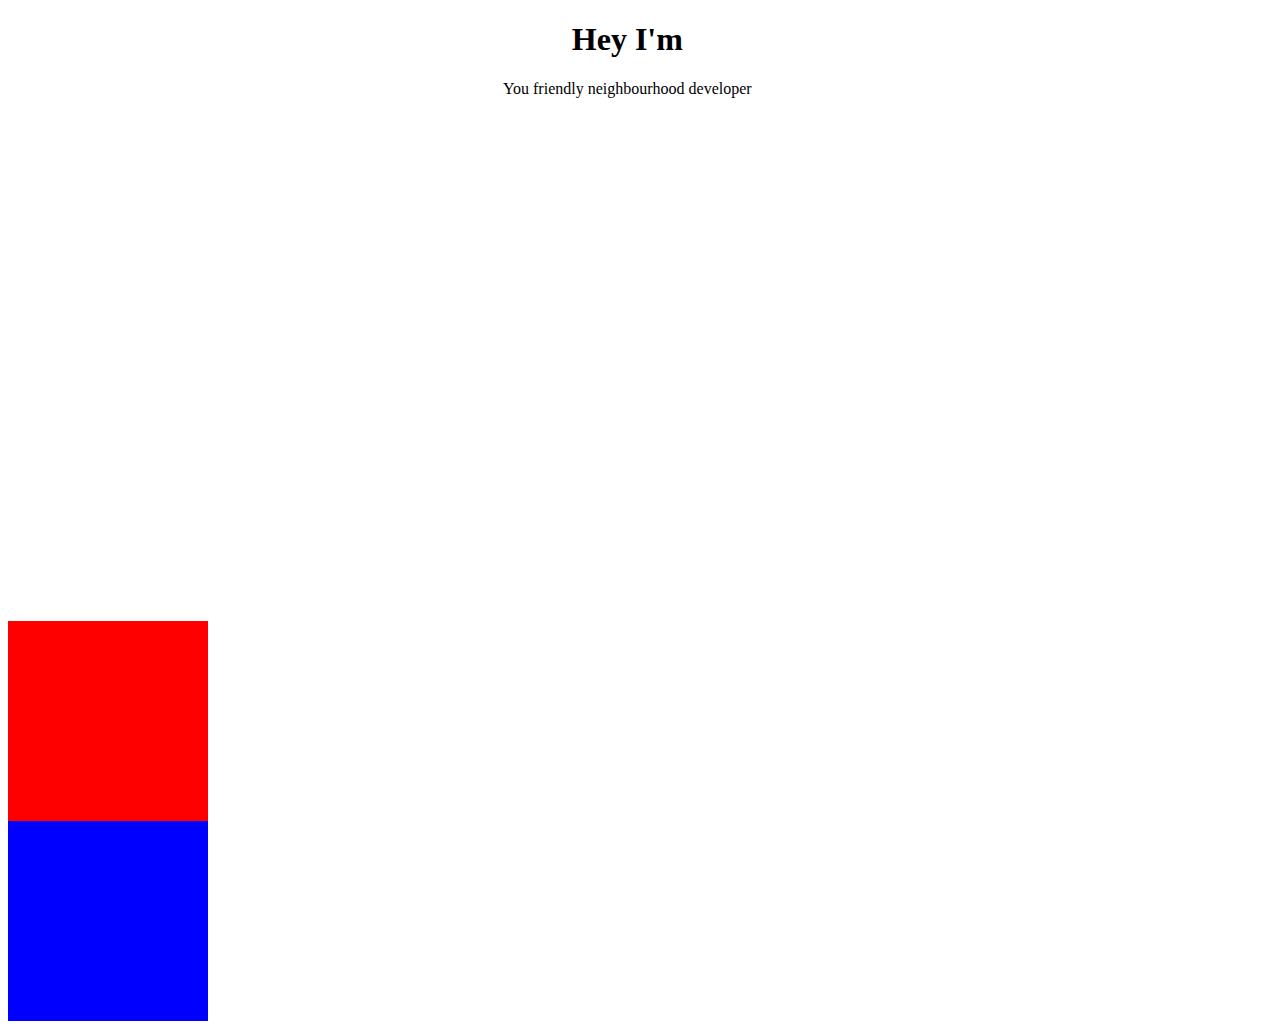
==== Chiranjeev's Portfolio/index.html @ 63e40e82 "Day 8-9 Work" ====
<!DOCTYPE html>
<html lang="en">
<head>
    <meta charset="UTF-8">
    <meta http-equiv="X-UA-Compatible" content="IE=edge">
    <meta name="viewport" content="width=device-width, initial-scale=1.0">
    <title>Chiranjeev's Portfolio</title>
    <link rel="stylesheet" href="CSS/master.css">
    <link rel="icon" href="Images/favicon-32x32.png">
</head>
<body>
    <div class="Top-Container">
        <h1>Hey I'm <span id="spin"></span></h1>
        <p>You friendly neighbourhood developer</p>
    </div>
    <div class="Middle-Container">
    </div>
    <div class="Bottom-Container">
    </div>
</body>
</html>
---- Chiranjeev's Portfolio/CSS/master.css ----
body{
    background-color: white;
}

.Top-Container{
    text-align: center;
    align-items: center;
    justify-content: center;
    height: 600px;
    width: 98%;
}

#spin {
    background: -webkit-linear-gradient(rgb(8, 187, 236), rgb(239, 35, 212));
    -webkit-background-clip: text;
    -webkit-text-fill-color: transparent;
  }
  #spin:after {
    content:"";
    animation: spin 10s linear infinite;
  }
  @keyframes spin {
    0% { content:"Chiranjeev"; }
  
    25% { content: "चिरंजीव"; }
  
    50% { content: "சிரஞ்சீவ்"; }
    
    75% { content: "ਚਿਰੰਜੀਵ" }
  
    100% { content: "চিরঞ্জীব"; }
}

.Middle-Container{
    height: 200px;
    width: 200px;
    background-color: red;
}
.Bottom-Container{
    height: 200px;
    width: 200px;
    background-color: blue;
}
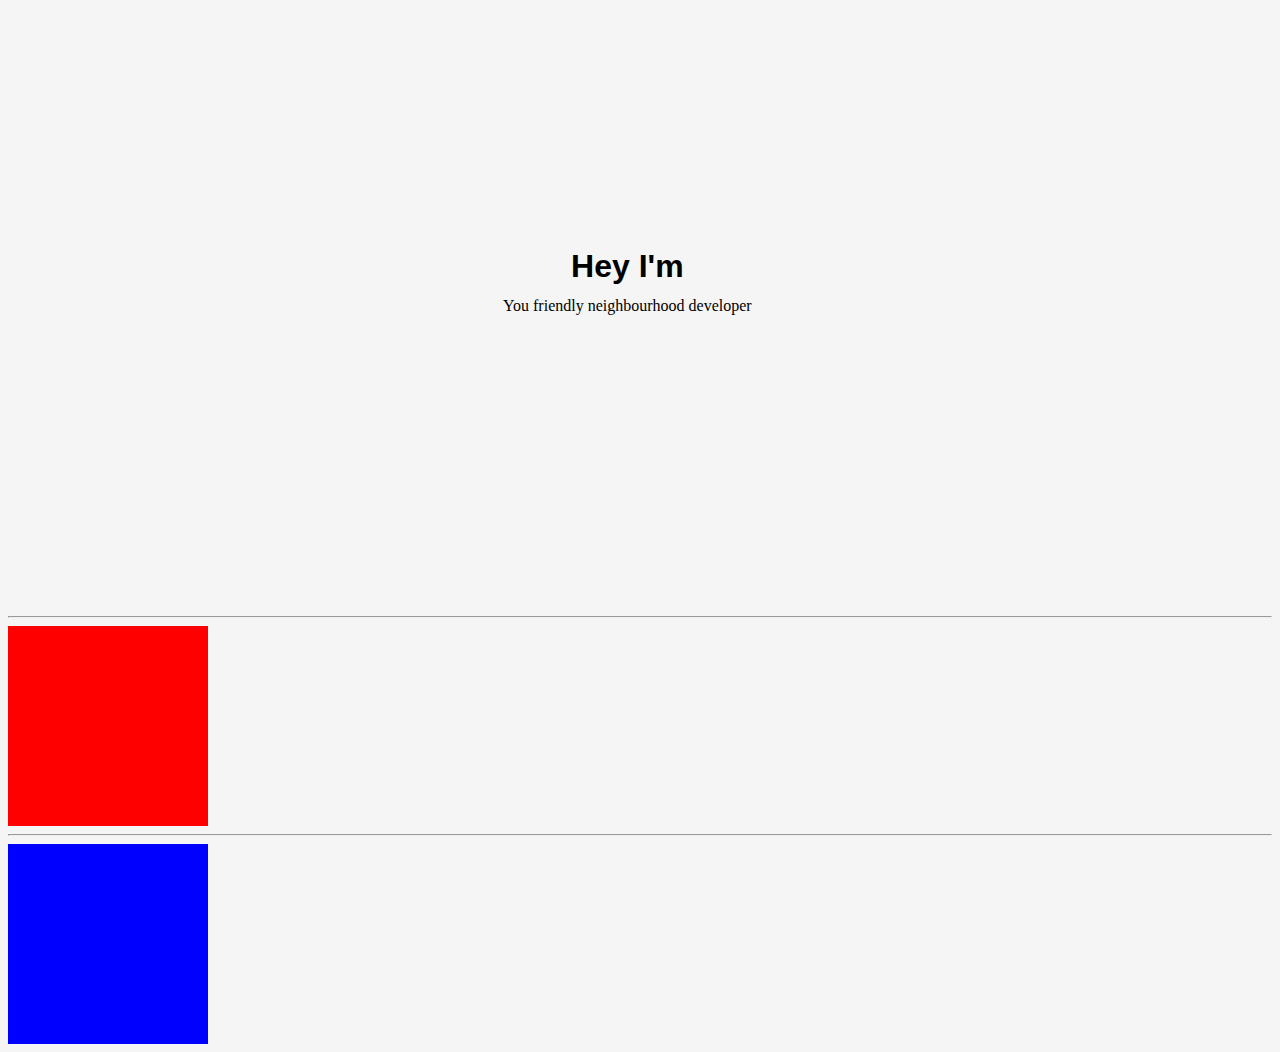
==== commit 796ee216: "Day 10 Work" ====
--- a/Chiranjeev's Portfolio/index.html
+++ b/Chiranjeev's Portfolio/index.html
@@ -10,11 +10,13 @@
 </head>
 <body>
     <div class="Top-Container">
-        <h1>Hey I'm <span id="spin"></span></h1>
-        <p>You friendly neighbourhood developer</p>
+        <h1 class="Name">Hey I'm <span id="spin"></span></h1>
+        <p class="Description">You friendly neighbourhood developer</p>
     </div>
+    <hr>
     <div class="Middle-Container">
     </div>
+    <hr>
     <div class="Bottom-Container">
     </div>
 </body>
--- a/Chiranjeev's Portfolio/CSS/master.css
+++ b/Chiranjeev's Portfolio/CSS/master.css
@@ -1,5 +1,5 @@
 body{
-    background-color: white;
+    background-color: whitesmoke;
 }
 
 .Top-Container{
@@ -21,7 +21,7 @@
   }
   @keyframes spin {
     0% { content:"Chiranjeev"; }
-  
+    
     25% { content: "चिरंजीव"; }
   
     50% { content: "சிரஞ்சீவ்"; }
@@ -30,7 +30,18 @@
   
     100% { content: "চিরঞ্জীব"; }
 }
-
+.Name{
+    position: relative;
+    top: 40%;
+    margin: 0%;
+    font-family: 'Trebuchet MS', 'Lucida Sans Unicode', 'Lucida Grande', 'Lucida Sans', Arial, sans-serif;
+    
+}
+.Description{
+    position: relative;
+    top: 42%;
+    margin: 0%;
+}
 .Middle-Container{
     height: 200px;
     width: 200px;
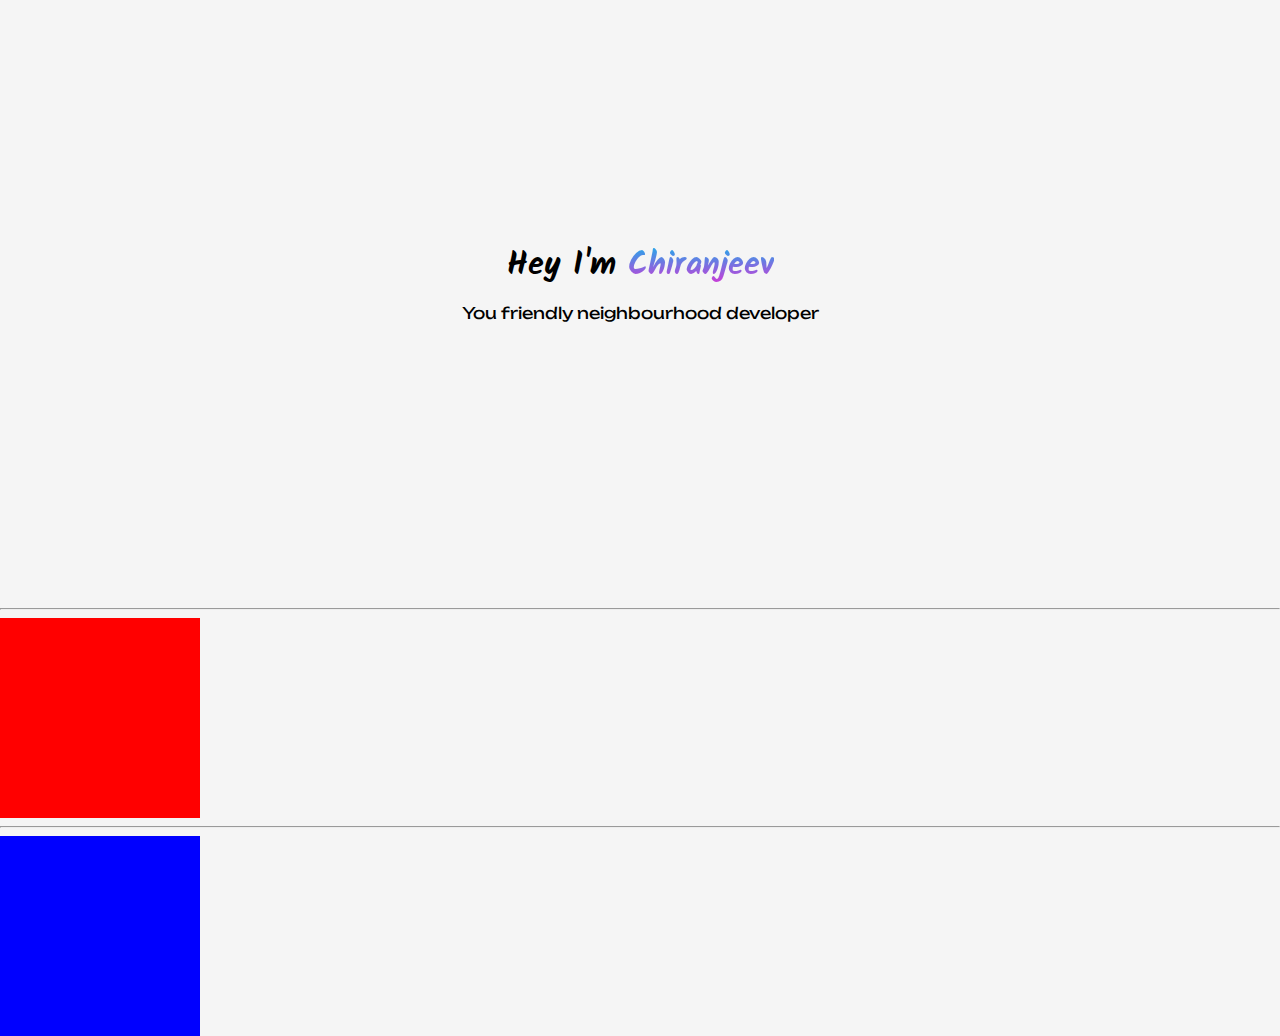
==== commit a7f27f75: "D11 Work" ====
--- a/Chiranjeev's Portfolio/index.html
+++ b/Chiranjeev's Portfolio/index.html
@@ -7,10 +7,11 @@
     <title>Chiranjeev's Portfolio</title>
     <link rel="stylesheet" href="CSS/master.css">
     <link rel="icon" href="Images/favicon-32x32.png">
+    <link rel="preconnect" href="https://fonts.googleapis.com"><link rel="preconnect" href="https://fonts.gstatic.com" crossorigin><link href="https://fonts.googleapis.com/css2?family=Kalam&family=Unbounded:wght@300&display=swap" rel="stylesheet">
 </head>
 <body>
     <div class="Top-Container">
-        <h1 class="Name">Hey I'm <span id="spin"></span></h1>
+        <h1 class="Name">Hey I'm <span class="hover-underline-animation" >Chiranjeev</span> </h1>
         <p class="Description">You friendly neighbourhood developer</p>
     </div>
     <hr>
--- a/Chiranjeev's Portfolio/CSS/master.css
+++ b/Chiranjeev's Portfolio/CSS/master.css
@@ -1,5 +1,7 @@
 body{
     background-color: whitesmoke;
+    margin: 0;
+    padding: 0%;
 }
 
 .Top-Container{
@@ -7,40 +9,51 @@
     align-items: center;
     justify-content: center;
     height: 600px;
-    width: 98%;
+    width: 100%;
 }
 
-#spin {
+.Name{
+    margin: 0;
+    position: relative;
+    top: 40%;
+    margin: 0%;
+    font-family: 'Kalam', cursive;
+}
+
+.hover-underline-animation {
+
     background: -webkit-linear-gradient(rgb(8, 187, 236), rgb(239, 35, 212));
     -webkit-background-clip: text;
     -webkit-text-fill-color: transparent;
+    font-family: 'Kalam', cursive;
+    display: inline-block;
+    position: relative;
+
   }
-  #spin:after {
-    content:"";
-    animation: spin 10s linear infinite;
+  
+  .hover-underline-animation::after {
+    content: '';
+    position: absolute;
+    width: 100%;
+    transform: scaleX(0);
+    height: 2px;
+    bottom: 0;
+    left: 0;
+    background-color: pink;
+    transform-origin: bottom right;
+    transition: transform 0.25s ease-out;
   }
-  @keyframes spin {
-    0% { content:"Chiranjeev"; }
-    
-    25% { content: "चिरंजीव"; }
   
-    50% { content: "சிரஞ்சீவ்"; }
-    
-    75% { content: "ਚਿਰੰਜੀਵ" }
-  
-    100% { content: "চিরঞ্জীব"; }
-}
-.Name{
-    position: relative;
-    top: 40%;
-    margin: 0%;
-    font-family: 'Trebuchet MS', 'Lucida Sans Unicode', 'Lucida Grande', 'Lucida Sans', Arial, sans-serif;
-    
-}
+  .hover-underline-animation:hover::after {
+    transform: scaleX(1);
+    transform-origin: bottom left;
+  }
+
 .Description{
     position: relative;
     top: 42%;
     margin: 0%;
+    font-family: 'Unbounded', cursive;
 }
 .Middle-Container{
     height: 200px;
